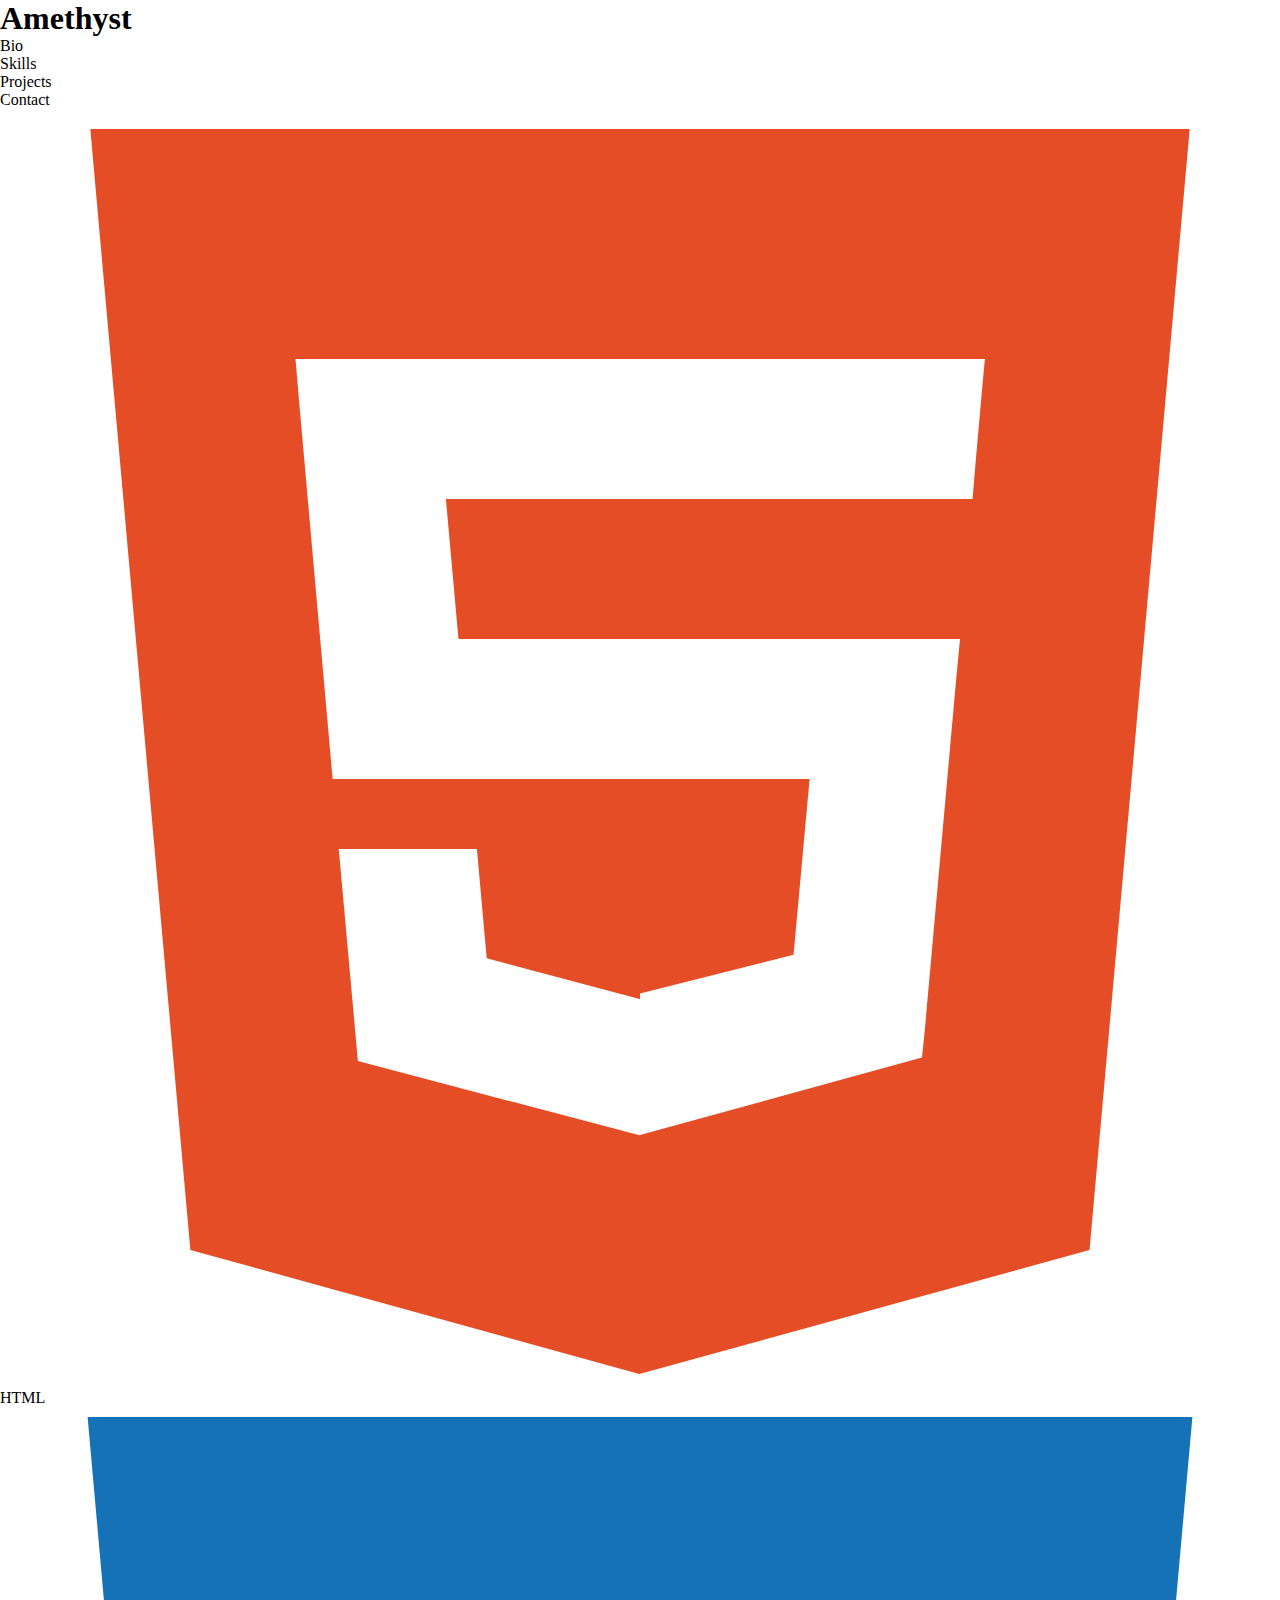
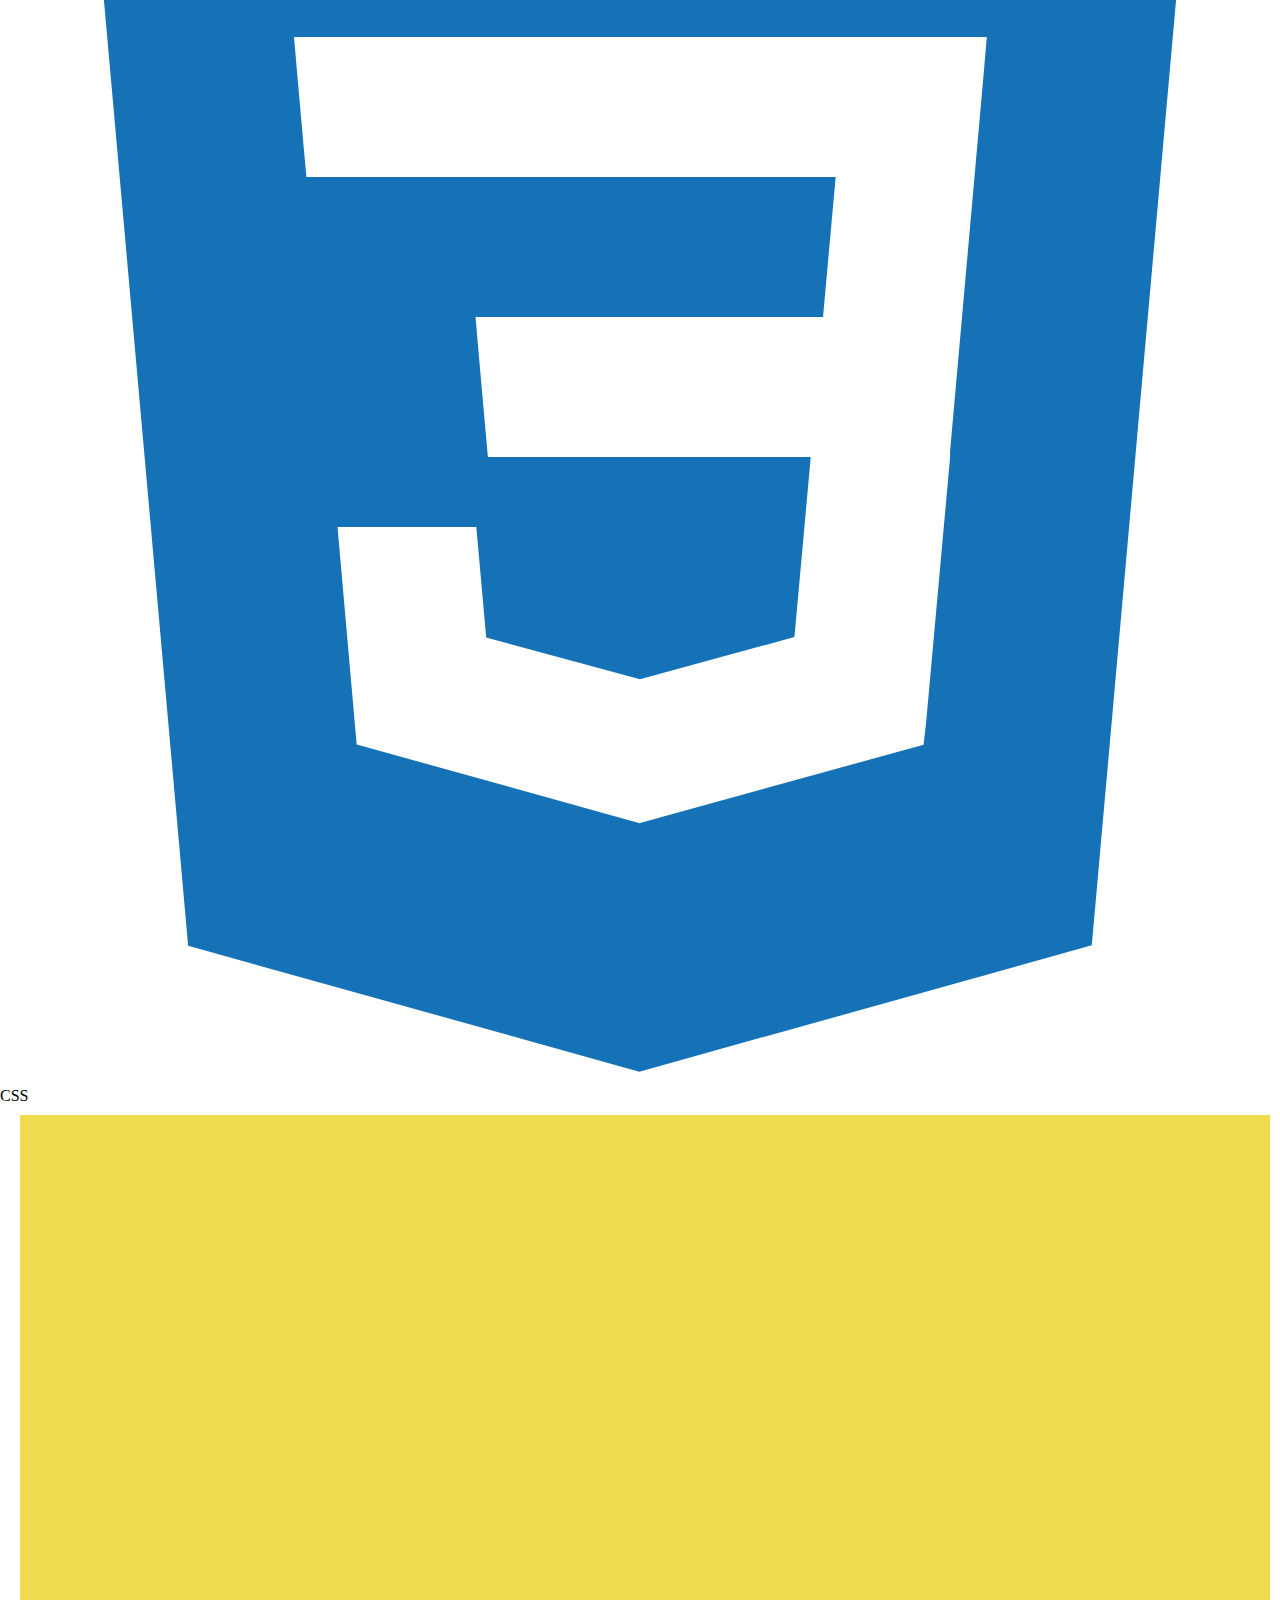
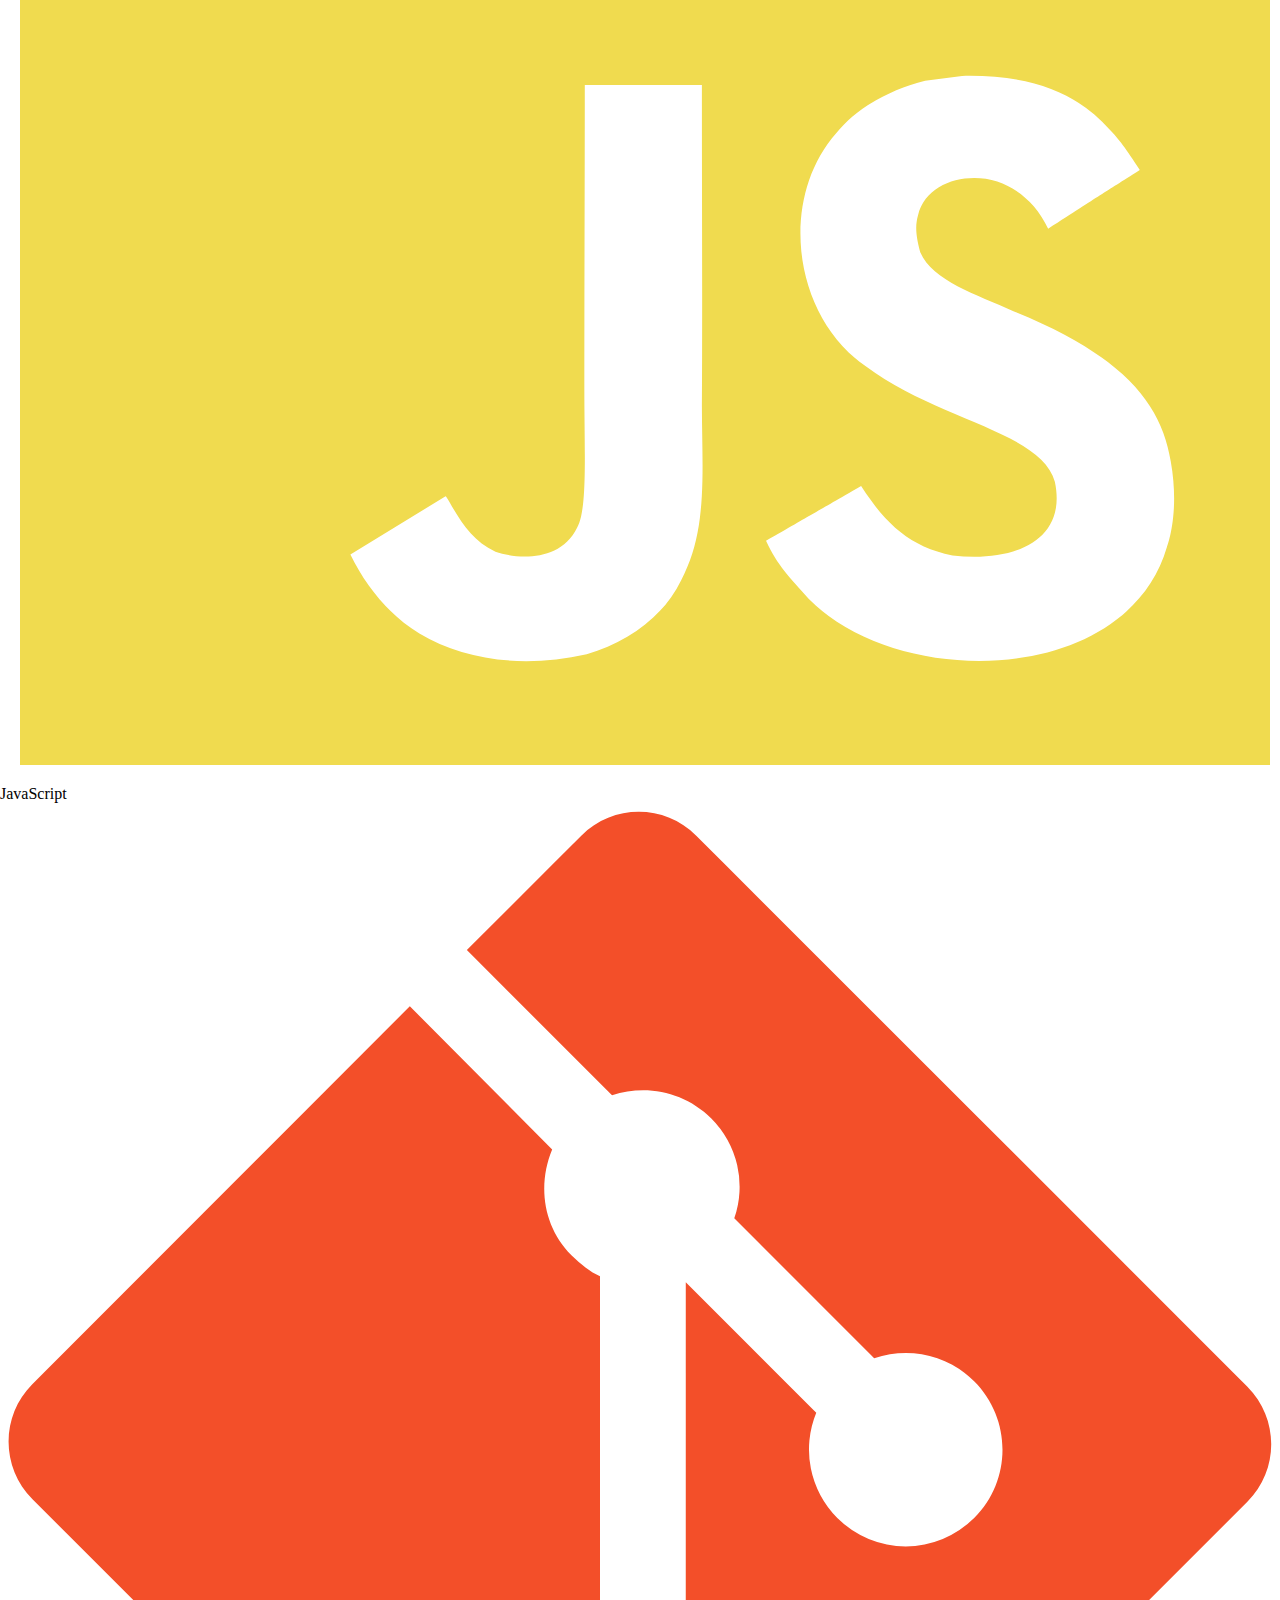
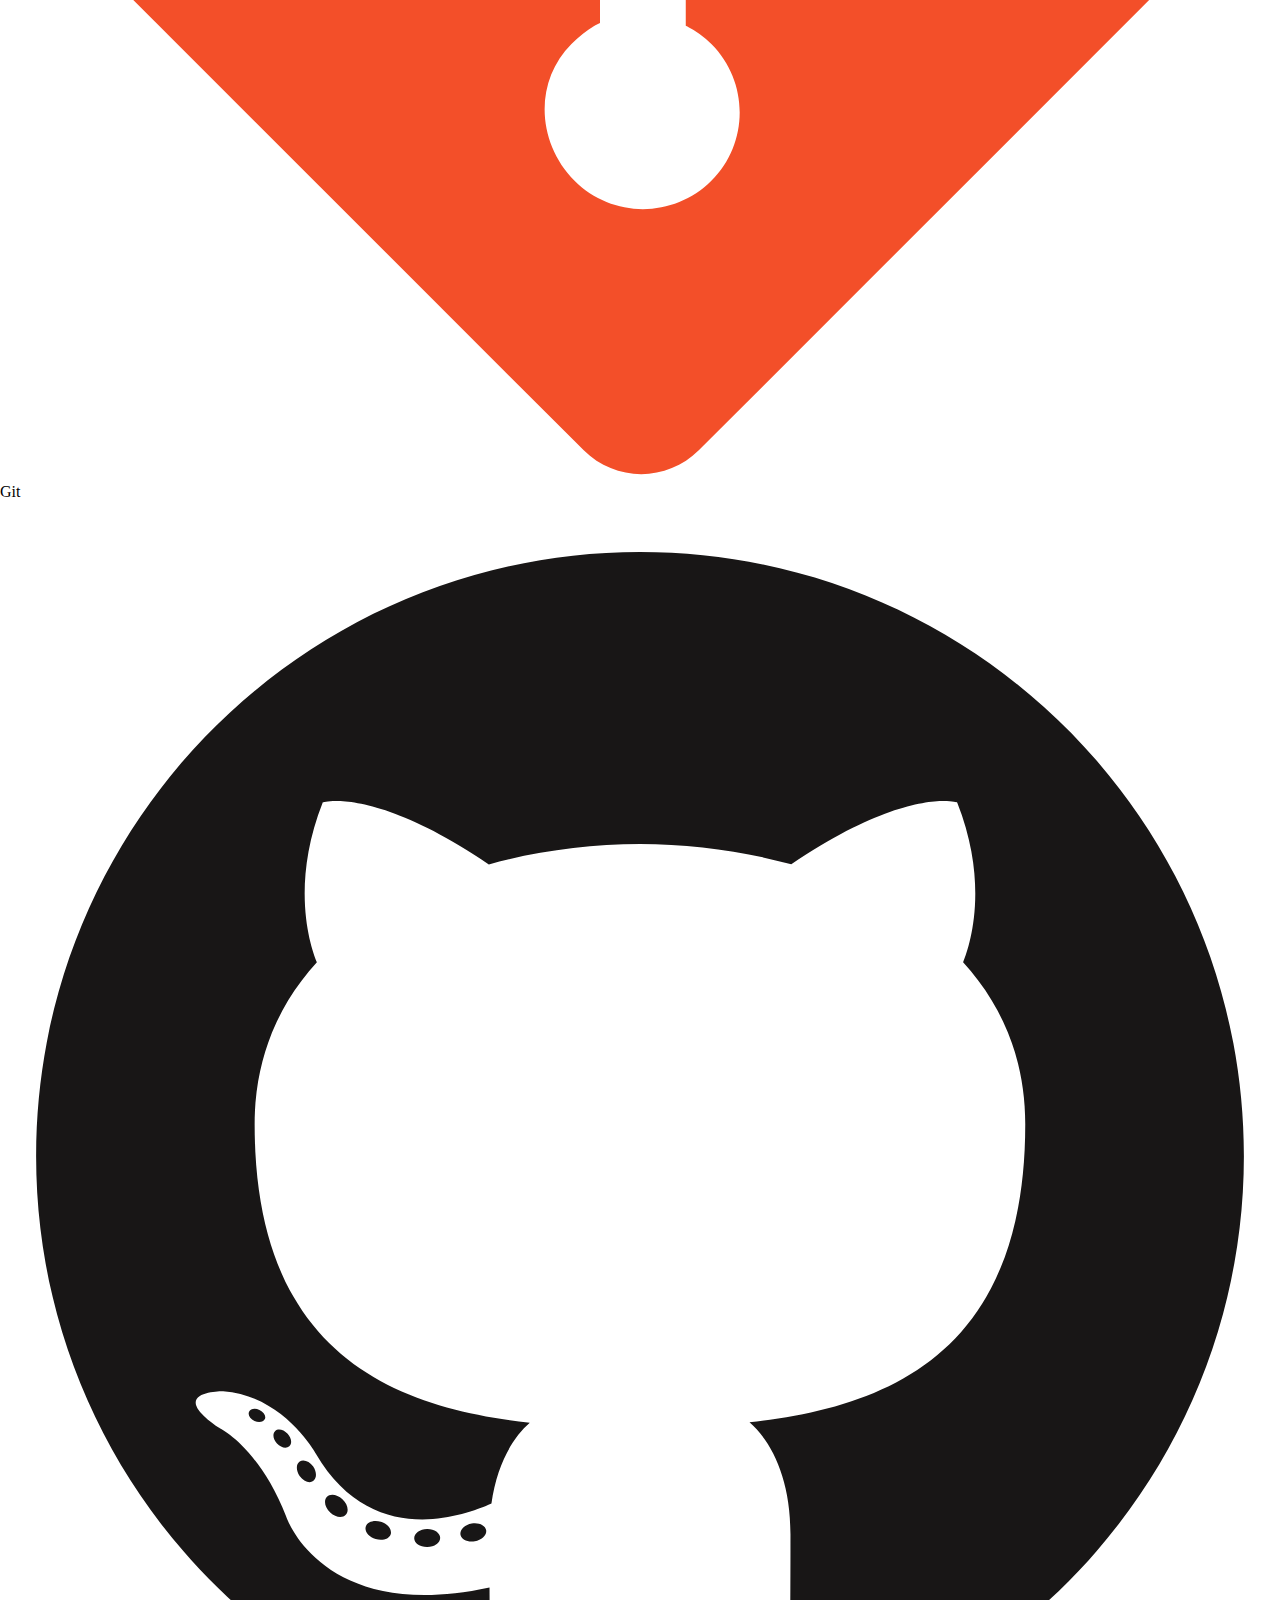
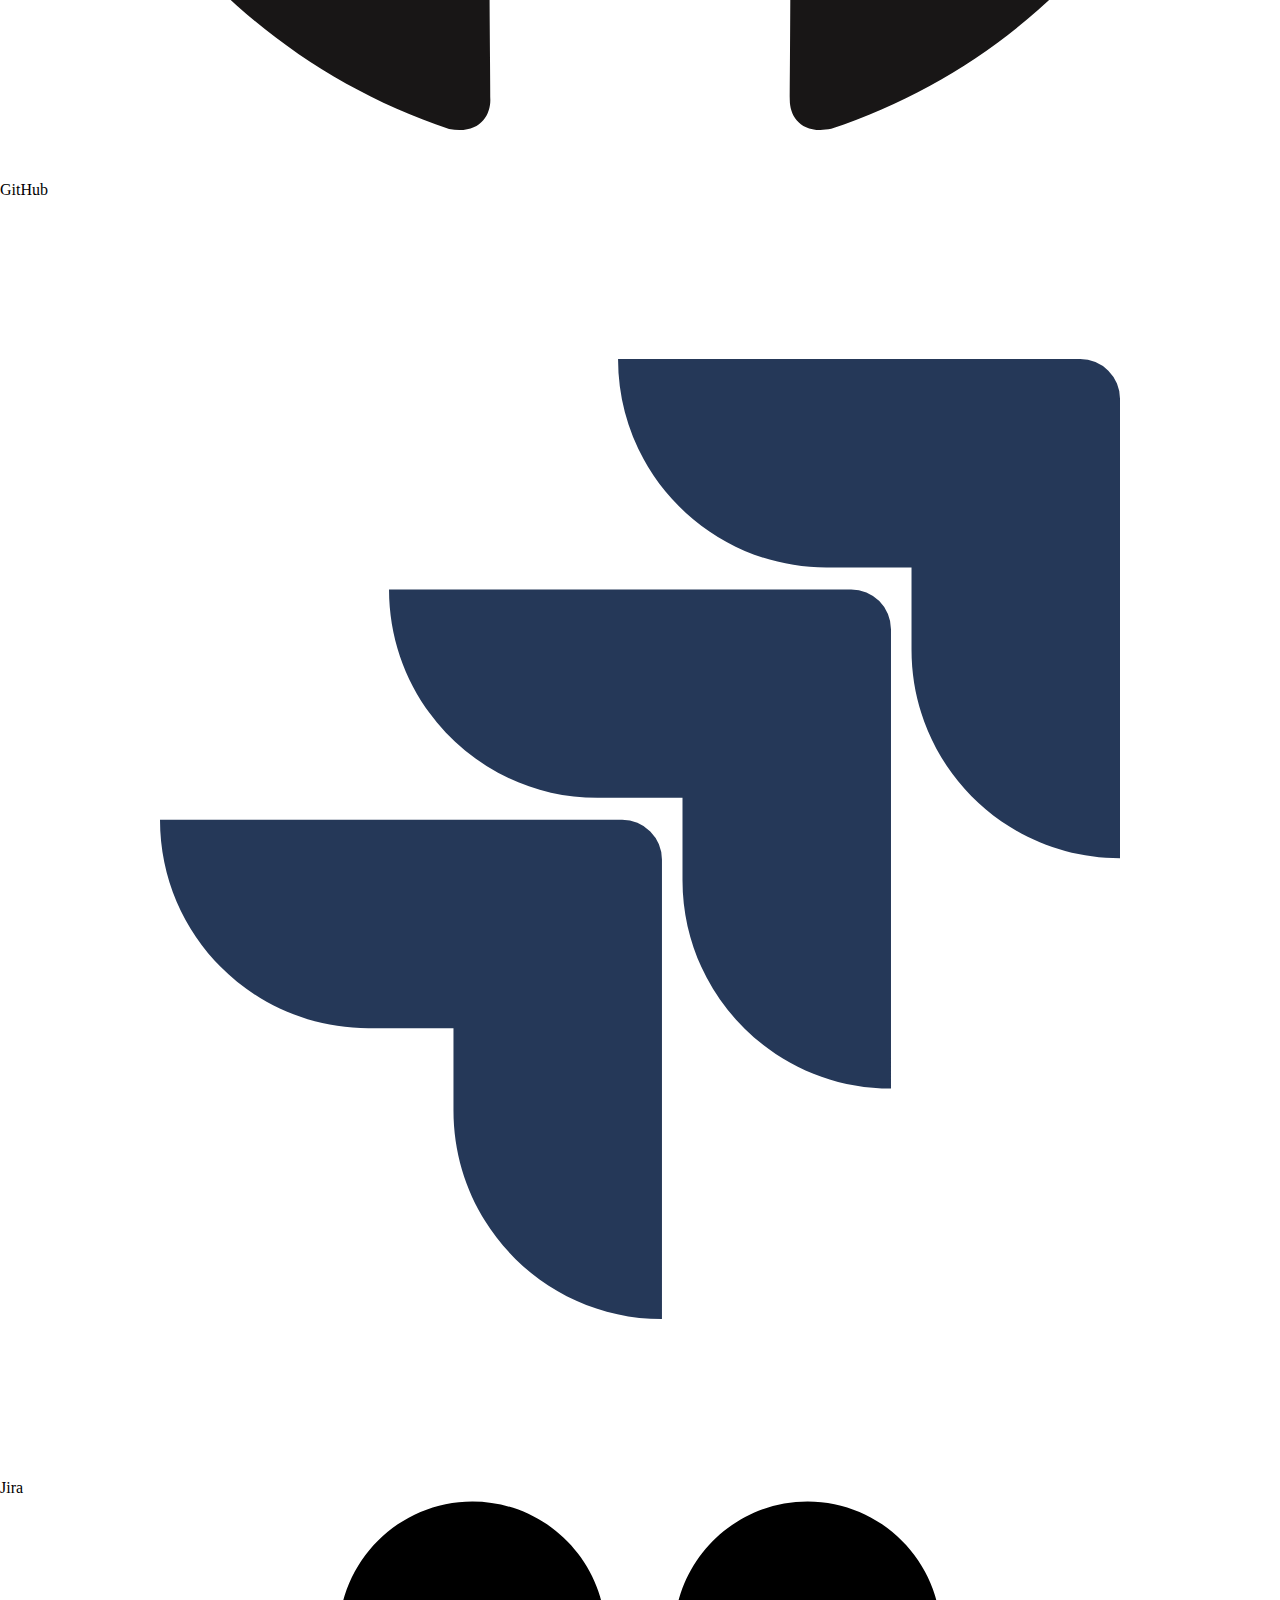
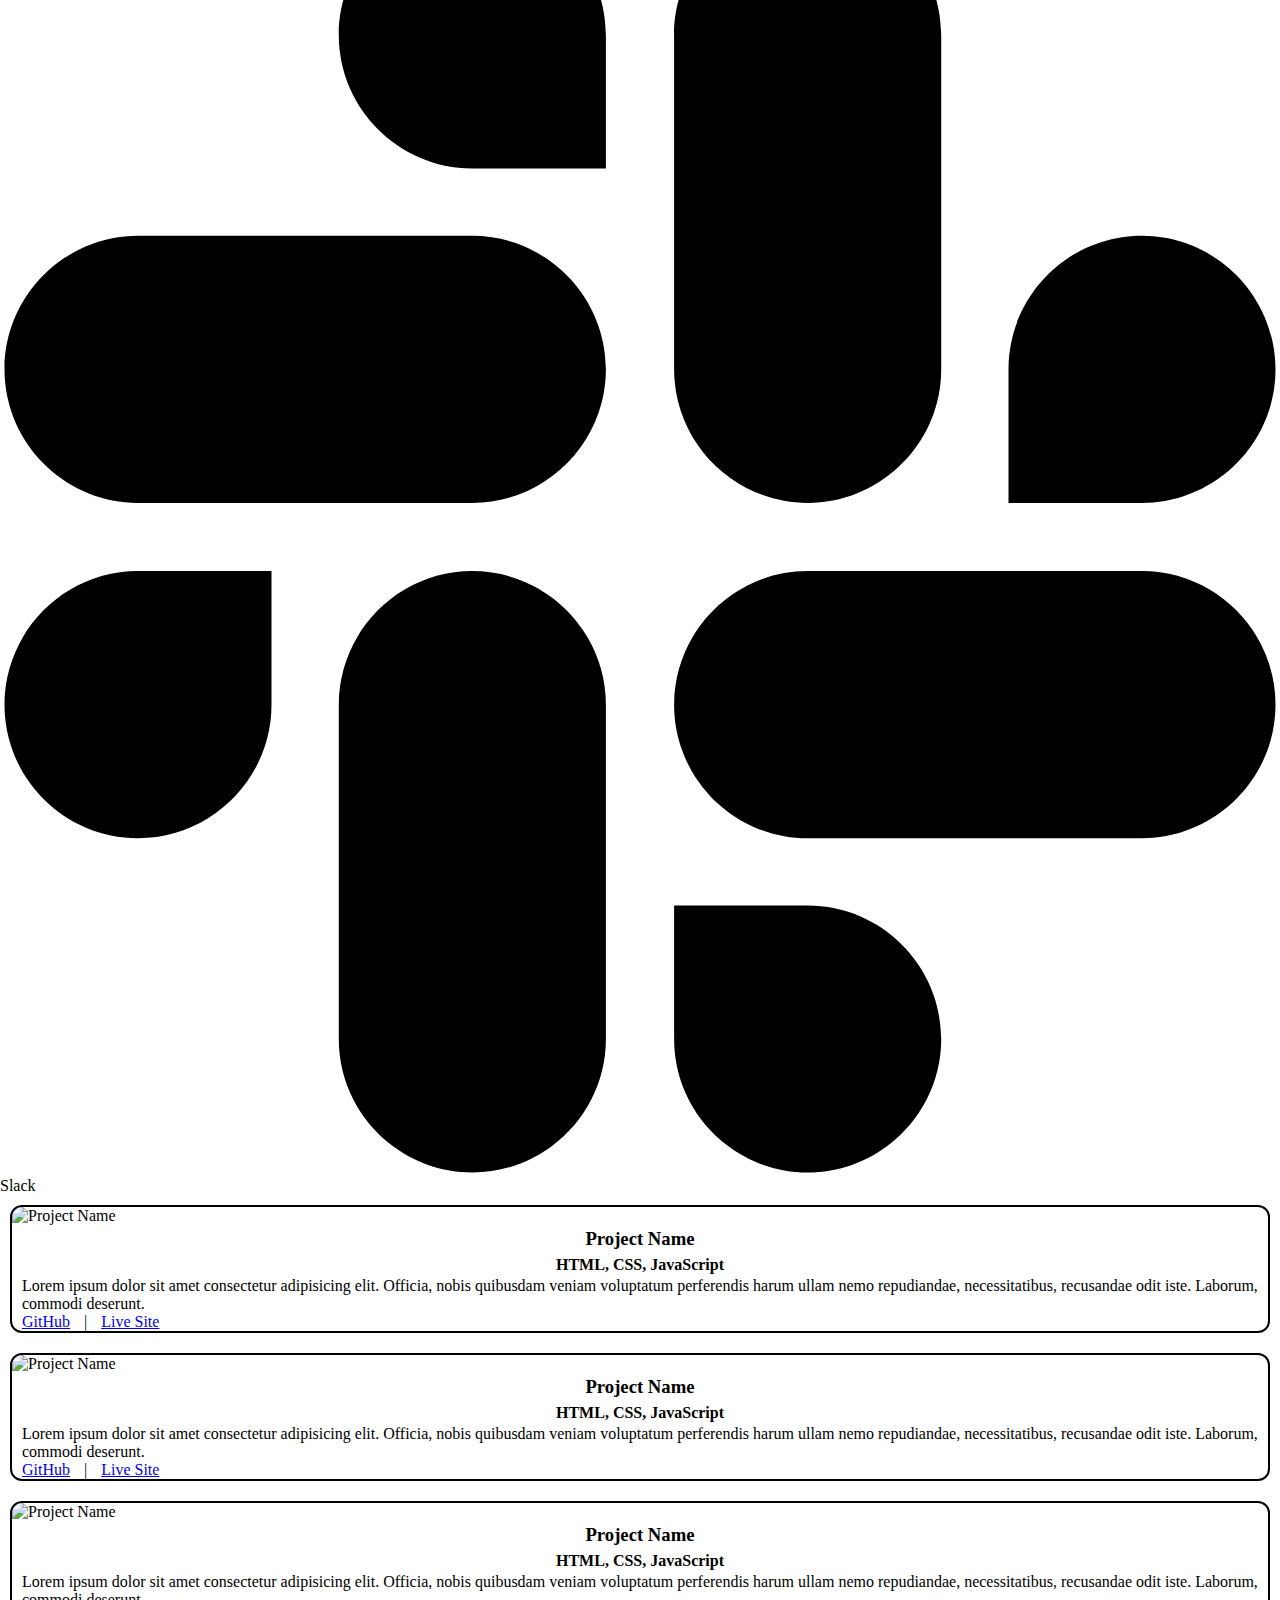
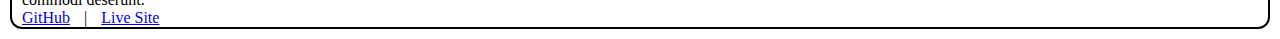
==== index.html @ cd5359fc "Create HTML skeleton of site" ====
<!DOCTYPE html>
<html lang="en">
<head>
    <meta charset="UTF-8">
    <meta http-equiv="X-UA-Compatible" content="IE=edge">
    <meta name="viewport" content="width=device-width, initial-scale=1.0">
    <title>Amethyst</title>
    <script src="main.js"></script>
    <link rel="stylesheet" href="style.css">

    <link rel="stylesheet" href="https://cdn.jsdelivr.net/gh/devicons/devicon@v2.15.1/devicon.min.css">
          
</head>
<body>
    <div class="container">
        <nav>
            <h1>Amethyst</h1>
            <menu>
                <ul>
                    <li>Bio</li>
                    <li>Skills</li>
                    <li>Projects</li>
                    <li>Contact</li>
                </ul>
            </menu>
        </nav>
        <section id="bio"></section>
        <section id="skills">
            <div>
                <svg viewBox="0 0 128 128">
                <path fill="#E44D26" d="M9.032 2l10.005 112.093 44.896 12.401 45.02-12.387L118.968 2H9.032zm89.126 26.539l-.627 7.172L97.255 39H44.59l1.257 14h50.156l-.336 3.471-3.233 36.119-.238 2.27L64 102.609v.002l-.034.018-28.177-7.423L33.876 74h13.815l.979 10.919L63.957 89H64v-.546l15.355-3.875L80.959 67H33.261l-3.383-38.117L29.549 25h68.939l-.33 3.539z"></path>
                </svg>
                <p>HTML</p>
            </div>
            <div>
                <svg viewBox="0 0 128 128">
                <path fill="#1572B6" d="M8.76 1l10.055 112.883 45.118 12.58 45.244-12.626L119.24 1H8.76zm89.591 25.862l-3.347 37.605.01.203-.014.467v-.004l-2.378 26.294-.262 2.336L64 101.607v.001l-.022.019-28.311-7.888L33.75 72h13.883l.985 11.054 15.386 4.17-.004.008v-.002l15.443-4.229L81.075 65H48.792l-.277-3.043-.631-7.129L47.553 51h34.749l1.264-14H30.64l-.277-3.041-.63-7.131L29.401 23h69.281l-.331 3.862z"></path>
                </svg>
                <p>CSS</p>
            </div>
            <div>
                <svg viewBox="0 0 128 128">
                <path fill="#F0DB4F" d="M2 1v125h125V1H2zm66.119 106.513c-1.845 3.749-5.367 6.212-9.448 7.401-6.271 1.44-12.269.619-16.731-2.059-2.986-1.832-5.318-4.652-6.901-7.901l9.52-5.83c.083.035.333.487.667 1.071 1.214 2.034 2.261 3.474 4.319 4.485 2.022.69 6.461 1.131 8.175-2.427 1.047-1.81.714-7.628.714-14.065C58.433 78.073 58.48 68 58.48 58h11.709c0 11 .06 21.418 0 32.152.025 6.58.596 12.446-2.07 17.361zm48.574-3.308c-4.07 13.922-26.762 14.374-35.83 5.176-1.916-2.165-3.117-3.296-4.26-5.795 4.819-2.772 4.819-2.772 9.508-5.485 2.547 3.915 4.902 6.068 9.139 6.949 5.748.702 11.531-1.273 10.234-7.378-1.333-4.986-11.77-6.199-18.873-11.531-7.211-4.843-8.901-16.611-2.975-23.335 1.975-2.487 5.343-4.343 8.877-5.235l3.688-.477c7.081-.143 11.507 1.727 14.756 5.355.904.916 1.642 1.904 3.022 4.045-3.772 2.404-3.76 2.381-9.163 5.879-1.154-2.486-3.069-4.046-5.093-4.724-3.142-.952-7.104.083-7.926 3.403-.285 1.023-.226 1.975.227 3.665 1.273 2.903 5.545 4.165 9.377 5.926 11.031 4.474 14.756 9.271 15.672 14.981.882 4.916-.213 8.105-.38 8.581z"></path>
                </svg>
                <p>JavaScript</p>
            </div>
            <div>
                <svg viewBox="0 0 128 128">
                <path fill="#F34F29" d="M124.742 58.378L69.625 3.264c-3.172-3.174-8.32-3.174-11.497 0L46.685 14.71l14.518 14.518c3.375-1.139 7.243-.375 9.932 2.314a9.66 9.66 0 012.293 9.993L87.42 55.529c3.385-1.167 7.292-.413 9.994 2.295 3.78 3.777 3.78 9.9 0 13.679a9.673 9.673 0 01-13.683 0 9.677 9.677 0 01-2.105-10.521L68.578 47.933l-.002 34.341a9.708 9.708 0 012.559 1.828c3.779 3.777 3.779 9.898 0 13.683-3.779 3.777-9.904 3.777-13.679 0-3.778-3.784-4.088-9.905-.311-13.683.934-.933 1.855-1.638 2.855-2.11V47.333c-1-.472-1.92-1.172-2.856-2.111-2.861-2.86-3.396-7.06-1.928-10.576L40.983 20.333 3.229 58.123c-3.175 3.177-3.155 8.325.02 11.5l55.126 55.114c3.173 3.174 8.325 3.174 11.503 0l54.86-54.858c3.175-3.176 3.178-8.327.004-11.501z"></path>
                </svg>
                <p>Git</p>
            </div>
            <div>
                <svg viewBox="0 0 128 128">
                <g fill="#181616"><path fill-rule="evenodd" clip-rule="evenodd" d="M64 5.103c-33.347 0-60.388 27.035-60.388 60.388 0 26.682 17.303 49.317 41.297 57.303 3.017.56 4.125-1.31 4.125-2.905 0-1.44-.056-6.197-.082-11.243-16.8 3.653-20.345-7.125-20.345-7.125-2.747-6.98-6.705-8.836-6.705-8.836-5.48-3.748.413-3.67.413-3.67 6.063.425 9.257 6.223 9.257 6.223 5.386 9.23 14.127 6.562 17.573 5.02.542-3.903 2.107-6.568 3.834-8.076-13.413-1.525-27.514-6.704-27.514-29.843 0-6.593 2.36-11.98 6.223-16.21-.628-1.52-2.695-7.662.584-15.98 0 0 5.07-1.623 16.61 6.19C53.7 35 58.867 34.327 64 34.304c5.13.023 10.3.694 15.127 2.033 11.526-7.813 16.59-6.19 16.59-6.19 3.287 8.317 1.22 14.46.593 15.98 3.872 4.23 6.215 9.617 6.215 16.21 0 23.194-14.127 28.3-27.574 29.796 2.167 1.874 4.097 5.55 4.097 11.183 0 8.08-.07 14.583-.07 16.572 0 1.607 1.088 3.49 4.148 2.897 23.98-7.994 41.263-30.622 41.263-57.294C124.388 32.14 97.35 5.104 64 5.104z"></path><path d="M26.484 91.806c-.133.3-.605.39-1.035.185-.44-.196-.685-.605-.543-.906.13-.31.603-.395 1.04-.188.44.197.69.61.537.91zm2.446 2.729c-.287.267-.85.143-1.232-.28-.396-.42-.47-.983-.177-1.254.298-.266.844-.14 1.24.28.394.426.472.984.17 1.255zM31.312 98.012c-.37.258-.976.017-1.35-.52-.37-.538-.37-1.183.01-1.44.373-.258.97-.025 1.35.507.368.545.368 1.19-.01 1.452zm3.261 3.361c-.33.365-1.036.267-1.552-.23-.527-.487-.674-1.18-.343-1.544.336-.366 1.045-.264 1.564.23.527.486.686 1.18.333 1.543zm4.5 1.951c-.147.473-.825.688-1.51.486-.683-.207-1.13-.76-.99-1.238.14-.477.823-.7 1.512-.485.683.206 1.13.756.988 1.237zm4.943.361c.017.498-.563.91-1.28.92-.723.017-1.308-.387-1.315-.877 0-.503.568-.91 1.29-.924.717-.013 1.306.387 1.306.88zm4.598-.782c.086.485-.413.984-1.126 1.117-.7.13-1.35-.172-1.44-.653-.086-.498.422-.997 1.122-1.126.714-.123 1.354.17 1.444.663zm0 0"></path></g>
                </svg>
                <p>GitHub</p>
            </div>
            <div>
                <svg viewBox="0 0 128 128">
                <path d="M108.023 16H61.805c0 11.52 9.328 20.848 20.847 20.848h8.5v8.226c0 11.52 9.328 20.848 20.848 20.848V19.977A3.978 3.978 0 00108.023 16zm0 0" fill="#253858"></path><path d="M85.121 39.04H38.902c0 11.519 9.325 20.847 20.844 20.847h8.504v8.226c0 11.52 9.328 20.848 20.848 20.848V43.016a3.983 3.983 0 00-3.977-3.977zm0 0" fill="#253858"></path><path d="M62.219 62.078H16c0 11.52 9.324 20.848 20.844 20.848h8.504v8.226c0 11.524 9.328 20.848 20.847 20.848V66.059a3.984 3.984 0 00-3.976-3.98zm0 0" fill="#253858"></path>
                </svg>    
                <p>Jira</p>
            </div>
            <div>
                <svg viewBox="0 0 128 128">
                <path d="M27.15 80.766c0 7.351-5.994 13.355-13.345 13.355C6.454 94.12.45 88.117.45 80.766c0-7.351 6.004-13.355 13.355-13.355H27.15zm6.73 0c0-7.351 6.003-13.355 13.354-13.355 7.351 0 13.355 6.004 13.355 13.355v33.43c0 7.35-6.004 13.354-13.355 13.354-7.351 0-13.355-6.004-13.355-13.355v-33.43zM47.234 27.15c-7.351 0-13.355-5.994-13.355-13.345C33.88 6.454 39.883.45 47.234.45c7.351 0 13.355 6.004 13.355 13.355V27.15zm0 6.73c7.351 0 13.355 6.003 13.355 13.354 0 7.351-6.004 13.355-13.355 13.355h-33.43C6.455 60.589.45 54.585.45 47.234c0-7.351 6.004-13.355 13.355-13.355h33.43zm53.616 13.354c0-7.351 5.994-13.355 13.345-13.355 7.351 0 13.355 6.004 13.355 13.355 0 7.351-6.004 13.355-13.355 13.355H100.85zm-6.73 0c0 7.351-6.003 13.355-13.354 13.355-7.351 0-13.355-6.004-13.355-13.355v-33.43C67.411 6.455 73.415.45 80.766.45c7.351 0 13.355 6.004 13.355 13.355zM80.766 100.85c7.351 0 13.355 5.994 13.355 13.345 0 7.351-6.004 13.355-13.355 13.355-7.351 0-13.355-6.004-13.355-13.355V100.85zm0-6.73c-7.351 0-13.355-6.003-13.355-13.354 0-7.351 6.004-13.355 13.355-13.355h33.43c7.35 0 13.354 6.004 13.354 13.355 0 7.351-6.004 13.355-13.355 13.355zm0 0"></path>
                </svg>
                <p>Slack</p>
            </div>
        </section>
        <section id="projects"></section>
        <section id="Contact"></section>
    </div>
</body>
</html>
---- style.css ----
/* CSS RESET */
* {
    box-sizing: border-box;
    margin: 0;
    padding: 0;
  }

html, body {
    height: 100%;
}

img, picture, video, canvas, svg {
    display: block;
    max-width: 100%;
}

p, h1, h2, h3, h4, h5, h6 {
    overflow-wrap: break-word;
}

/* CSS PER PROJECT */
#projects {
    display: flex;
    flex-direction: column;
}

.project {
    display: flex;
    flex-direction: column;
    border: 2px solid #000000;
    border-radius: 12px;
    margin: 10px;
}

.project-title, .project-subtitle {
    text-align: center;
    line-height: 150%;
}

.project-image {
    border-top-left-radius: 11px;
    border-top-right-radius: 11px;
}

.project-description, .project-link {
    padding: 0 10px;
}
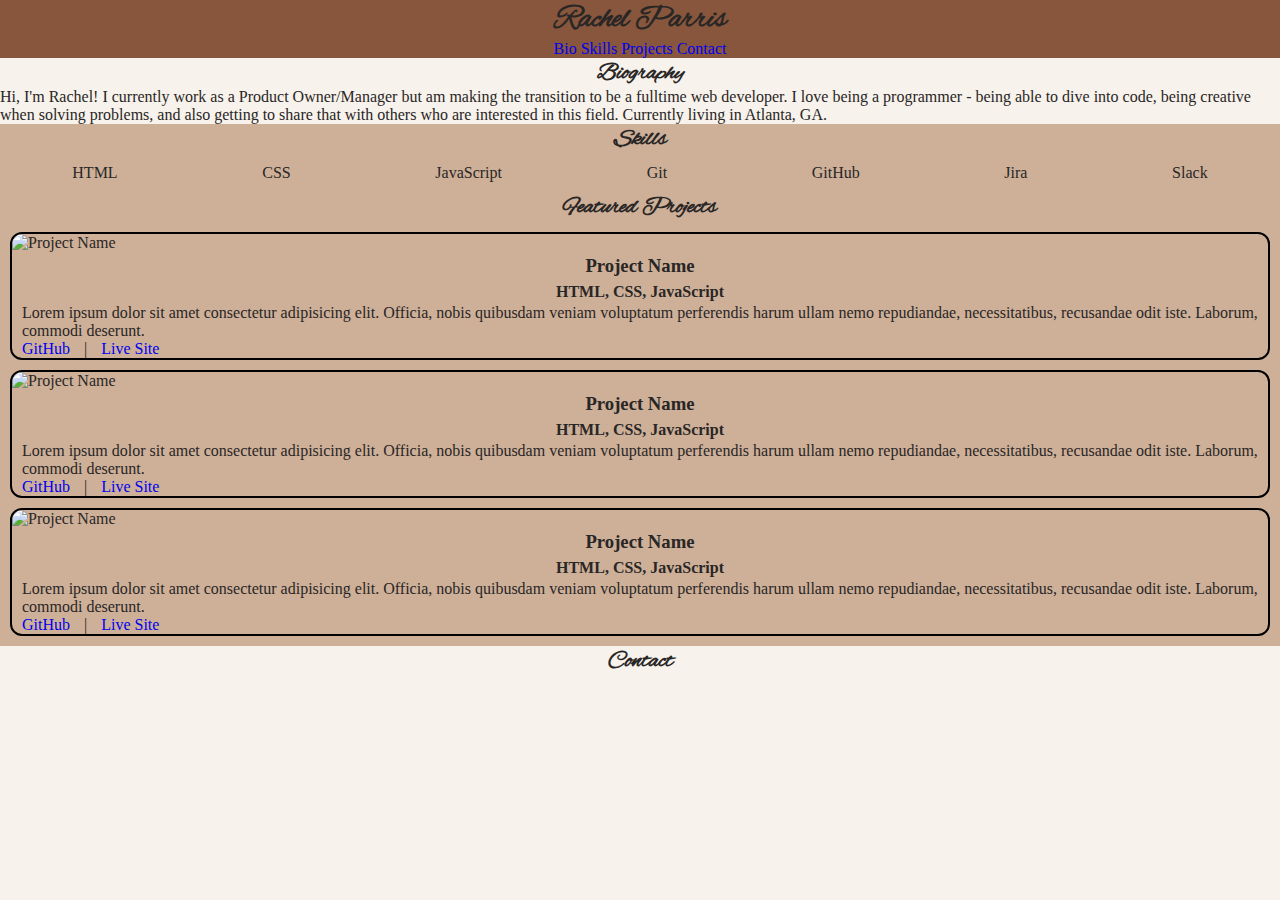
==== commit d3a0865f: "Start styling site" ====
--- a/index.html
+++ b/index.html
@@ -4,73 +4,79 @@
     <meta charset="UTF-8">
     <meta http-equiv="X-UA-Compatible" content="IE=edge">
     <meta name="viewport" content="width=device-width, initial-scale=1.0">
-    <title>Amethyst</title>
+    <title>Rachel Parris</title>
     <script src="main.js"></script>
     <link rel="stylesheet" href="style.css">
-
     <link rel="stylesheet" href="https://cdn.jsdelivr.net/gh/devicons/devicon@v2.15.1/devicon.min.css">
-          
+    <link rel="preconnect" href="https://fonts.googleapis.com">
+    <link rel="preconnect" href="https://fonts.gstatic.com" crossorigin>
+    <link href="https://fonts.googleapis.com/css2?family=Alex+Brush&display=swap" rel="stylesheet">
 </head>
 <body>
     <div class="container">
         <nav>
-            <h1>Amethyst</h1>
-            <menu>
-                <ul>
-                    <li>Bio</li>
-                    <li>Skills</li>
-                    <li>Projects</li>
-                    <li>Contact</li>
-                </ul>
-            </menu>
+            <h1 class="title">Rachel Parris</h1>
+            <ul class="menu">
+                <li><a href="#bio">Bio</a></li>
+                <li><a href="#skills">Skills</a></li>
+                <li><a href="#projects">Projects</a></li>
+                <li><a href="#Contact">Contact</a></li>
+            </ul>
         </nav>
-        <section id="bio"></section>
-        <section id="skills">
-            <div>
-                <svg viewBox="0 0 128 128">
-                <path fill="#E44D26" d="M9.032 2l10.005 112.093 44.896 12.401 45.02-12.387L118.968 2H9.032zm89.126 26.539l-.627 7.172L97.255 39H44.59l1.257 14h50.156l-.336 3.471-3.233 36.119-.238 2.27L64 102.609v.002l-.034.018-28.177-7.423L33.876 74h13.815l.979 10.919L63.957 89H64v-.546l15.355-3.875L80.959 67H33.261l-3.383-38.117L29.549 25h68.939l-.33 3.539z"></path>
-                </svg>
-                <p>HTML</p>
+        <section id="bio">
+            <div class="section-header">
+                <h2>Biography</h2>
             </div>
-            <div>
-                <svg viewBox="0 0 128 128">
-                <path fill="#1572B6" d="M8.76 1l10.055 112.883 45.118 12.58 45.244-12.626L119.24 1H8.76zm89.591 25.862l-3.347 37.605.01.203-.014.467v-.004l-2.378 26.294-.262 2.336L64 101.607v.001l-.022.019-28.311-7.888L33.75 72h13.883l.985 11.054 15.386 4.17-.004.008v-.002l15.443-4.229L81.075 65H48.792l-.277-3.043-.631-7.129L47.553 51h34.749l1.264-14H30.64l-.277-3.041-.63-7.131L29.401 23h69.281l-.331 3.862z"></path>
-                </svg>
-                <p>CSS</p>
-            </div>
-            <div>
-                <svg viewBox="0 0 128 128">
-                <path fill="#F0DB4F" d="M2 1v125h125V1H2zm66.119 106.513c-1.845 3.749-5.367 6.212-9.448 7.401-6.271 1.44-12.269.619-16.731-2.059-2.986-1.832-5.318-4.652-6.901-7.901l9.52-5.83c.083.035.333.487.667 1.071 1.214 2.034 2.261 3.474 4.319 4.485 2.022.69 6.461 1.131 8.175-2.427 1.047-1.81.714-7.628.714-14.065C58.433 78.073 58.48 68 58.48 58h11.709c0 11 .06 21.418 0 32.152.025 6.58.596 12.446-2.07 17.361zm48.574-3.308c-4.07 13.922-26.762 14.374-35.83 5.176-1.916-2.165-3.117-3.296-4.26-5.795 4.819-2.772 4.819-2.772 9.508-5.485 2.547 3.915 4.902 6.068 9.139 6.949 5.748.702 11.531-1.273 10.234-7.378-1.333-4.986-11.77-6.199-18.873-11.531-7.211-4.843-8.901-16.611-2.975-23.335 1.975-2.487 5.343-4.343 8.877-5.235l3.688-.477c7.081-.143 11.507 1.727 14.756 5.355.904.916 1.642 1.904 3.022 4.045-3.772 2.404-3.76 2.381-9.163 5.879-1.154-2.486-3.069-4.046-5.093-4.724-3.142-.952-7.104.083-7.926 3.403-.285 1.023-.226 1.975.227 3.665 1.273 2.903 5.545 4.165 9.377 5.926 11.031 4.474 14.756 9.271 15.672 14.981.882 4.916-.213 8.105-.38 8.581z"></path>
-                </svg>
-                <p>JavaScript</p>
-            </div>
-            <div>
-                <svg viewBox="0 0 128 128">
-                <path fill="#F34F29" d="M124.742 58.378L69.625 3.264c-3.172-3.174-8.32-3.174-11.497 0L46.685 14.71l14.518 14.518c3.375-1.139 7.243-.375 9.932 2.314a9.66 9.66 0 012.293 9.993L87.42 55.529c3.385-1.167 7.292-.413 9.994 2.295 3.78 3.777 3.78 9.9 0 13.679a9.673 9.673 0 01-13.683 0 9.677 9.677 0 01-2.105-10.521L68.578 47.933l-.002 34.341a9.708 9.708 0 012.559 1.828c3.779 3.777 3.779 9.898 0 13.683-3.779 3.777-9.904 3.777-13.679 0-3.778-3.784-4.088-9.905-.311-13.683.934-.933 1.855-1.638 2.855-2.11V47.333c-1-.472-1.92-1.172-2.856-2.111-2.861-2.86-3.396-7.06-1.928-10.576L40.983 20.333 3.229 58.123c-3.175 3.177-3.155 8.325.02 11.5l55.126 55.114c3.173 3.174 8.325 3.174 11.503 0l54.86-54.858c3.175-3.176 3.178-8.327.004-11.501z"></path>
-                </svg>
-                <p>Git</p>
-            </div>
-            <div>
-                <svg viewBox="0 0 128 128">
-                <g fill="#181616"><path fill-rule="evenodd" clip-rule="evenodd" d="M64 5.103c-33.347 0-60.388 27.035-60.388 60.388 0 26.682 17.303 49.317 41.297 57.303 3.017.56 4.125-1.31 4.125-2.905 0-1.44-.056-6.197-.082-11.243-16.8 3.653-20.345-7.125-20.345-7.125-2.747-6.98-6.705-8.836-6.705-8.836-5.48-3.748.413-3.67.413-3.67 6.063.425 9.257 6.223 9.257 6.223 5.386 9.23 14.127 6.562 17.573 5.02.542-3.903 2.107-6.568 3.834-8.076-13.413-1.525-27.514-6.704-27.514-29.843 0-6.593 2.36-11.98 6.223-16.21-.628-1.52-2.695-7.662.584-15.98 0 0 5.07-1.623 16.61 6.19C53.7 35 58.867 34.327 64 34.304c5.13.023 10.3.694 15.127 2.033 11.526-7.813 16.59-6.19 16.59-6.19 3.287 8.317 1.22 14.46.593 15.98 3.872 4.23 6.215 9.617 6.215 16.21 0 23.194-14.127 28.3-27.574 29.796 2.167 1.874 4.097 5.55 4.097 11.183 0 8.08-.07 14.583-.07 16.572 0 1.607 1.088 3.49 4.148 2.897 23.98-7.994 41.263-30.622 41.263-57.294C124.388 32.14 97.35 5.104 64 5.104z"></path><path d="M26.484 91.806c-.133.3-.605.39-1.035.185-.44-.196-.685-.605-.543-.906.13-.31.603-.395 1.04-.188.44.197.69.61.537.91zm2.446 2.729c-.287.267-.85.143-1.232-.28-.396-.42-.47-.983-.177-1.254.298-.266.844-.14 1.24.28.394.426.472.984.17 1.255zM31.312 98.012c-.37.258-.976.017-1.35-.52-.37-.538-.37-1.183.01-1.44.373-.258.97-.025 1.35.507.368.545.368 1.19-.01 1.452zm3.261 3.361c-.33.365-1.036.267-1.552-.23-.527-.487-.674-1.18-.343-1.544.336-.366 1.045-.264 1.564.23.527.486.686 1.18.333 1.543zm4.5 1.951c-.147.473-.825.688-1.51.486-.683-.207-1.13-.76-.99-1.238.14-.477.823-.7 1.512-.485.683.206 1.13.756.988 1.237zm4.943.361c.017.498-.563.91-1.28.92-.723.017-1.308-.387-1.315-.877 0-.503.568-.91 1.29-.924.717-.013 1.306.387 1.306.88zm4.598-.782c.086.485-.413.984-1.126 1.117-.7.13-1.35-.172-1.44-.653-.086-.498.422-.997 1.122-1.126.714-.123 1.354.17 1.444.663zm0 0"></path></g>
-                </svg>
-                <p>GitHub</p>
-            </div>
-            <div>
-                <svg viewBox="0 0 128 128">
-                <path d="M108.023 16H61.805c0 11.52 9.328 20.848 20.847 20.848h8.5v8.226c0 11.52 9.328 20.848 20.848 20.848V19.977A3.978 3.978 0 00108.023 16zm0 0" fill="#253858"></path><path d="M85.121 39.04H38.902c0 11.519 9.325 20.847 20.844 20.847h8.504v8.226c0 11.52 9.328 20.848 20.848 20.848V43.016a3.983 3.983 0 00-3.977-3.977zm0 0" fill="#253858"></path><path d="M62.219 62.078H16c0 11.52 9.324 20.848 20.844 20.848h8.504v8.226c0 11.524 9.328 20.848 20.847 20.848V66.059a3.984 3.984 0 00-3.976-3.98zm0 0" fill="#253858"></path>
-                </svg>    
-                <p>Jira</p>
-            </div>
-            <div>
-                <svg viewBox="0 0 128 128">
-                <path d="M27.15 80.766c0 7.351-5.994 13.355-13.345 13.355C6.454 94.12.45 88.117.45 80.766c0-7.351 6.004-13.355 13.355-13.355H27.15zm6.73 0c0-7.351 6.003-13.355 13.354-13.355 7.351 0 13.355 6.004 13.355 13.355v33.43c0 7.35-6.004 13.354-13.355 13.354-7.351 0-13.355-6.004-13.355-13.355v-33.43zM47.234 27.15c-7.351 0-13.355-5.994-13.355-13.345C33.88 6.454 39.883.45 47.234.45c7.351 0 13.355 6.004 13.355 13.355V27.15zm0 6.73c7.351 0 13.355 6.003 13.355 13.354 0 7.351-6.004 13.355-13.355 13.355h-33.43C6.455 60.589.45 54.585.45 47.234c0-7.351 6.004-13.355 13.355-13.355h33.43zm53.616 13.354c0-7.351 5.994-13.355 13.345-13.355 7.351 0 13.355 6.004 13.355 13.355 0 7.351-6.004 13.355-13.355 13.355H100.85zm-6.73 0c0 7.351-6.003 13.355-13.354 13.355-7.351 0-13.355-6.004-13.355-13.355v-33.43C67.411 6.455 73.415.45 80.766.45c7.351 0 13.355 6.004 13.355 13.355zM80.766 100.85c7.351 0 13.355 5.994 13.355 13.345 0 7.351-6.004 13.355-13.355 13.355-7.351 0-13.355-6.004-13.355-13.355V100.85zm0-6.73c-7.351 0-13.355-6.003-13.355-13.354 0-7.351 6.004-13.355 13.355-13.355h33.43c7.35 0 13.354 6.004 13.354 13.355 0 7.351-6.004 13.355-13.355 13.355zm0 0"></path>
-                </svg>
-                <p>Slack</p>
+            <div class="bio-text">
+                <p>Hi, I'm Rachel! I currently work as a Product Owner/Manager but am making the transition to be a fulltime web developer. I love being a programmer - being able to dive into code, being creative when solving problems, and also getting to share that with others who are interested in this field. Currently living in Atlanta, GA.</p>
             </div>
         </section>
-        <section id="projects"></section>
-        <section id="Contact"></section>
+        <section id="skills">
+            <div class="section-header">
+                <h2>Skills</h2>
+            </div>
+            <div class="skills-list">
+                <div>
+                    <i class="devicon-html5-plain"></i>
+                    <p>HTML</p>
+                </div>
+                <div>
+                    <i class="devicon-css3-plain"></i>
+                    <p>CSS</p>
+                </div>
+                <div>
+                    <i class="devicon-javascript-plain"></i>
+                    <p>JavaScript</p>
+                </div>
+                <div>
+                    <i class="devicon-git-plain"></i>
+                    <p>Git</p>
+                </div>
+                <div>
+                    <i class="devicon-github-original"></i>
+                    <p>GitHub</p>
+                </div>
+                <div>
+                    <i class="devicon-jira-plain"></i>
+                    <p>Jira</p>
+                </div>
+                <div>
+                    <i class="devicon-slack-plain"></i>
+                    <p>Slack</p>
+                </div>
+            </div>
+        </section>
+        <section id="projects">
+            <div class="section-header">
+                <h2>Featured Projects</h2>
+            </div>
+            <div class="project-list"></div>
+        </section>
+        <section id="Contact">
+            <div class="section-header">
+                <h2>Contact</h2>
+            </div>
+        </section>
     </div>
 </body>
 </html>--- a/style.css
+++ b/style.css
@@ -1,8 +1,9 @@
-/* CSS RESET */
+/*** CSS RESET ***/
 * {
     box-sizing: border-box;
     margin: 0;
     padding: 0;
+    text-decoration: none;
   }
 
 html, body {
@@ -18,10 +19,72 @@
     overflow-wrap: break-word;
 }
 
-/* CSS PER PROJECT */
+/*** CSS PER PROJECT ***/
+:root {
+    --main-bg-color: rgb(247, 242, 235);
+    --nav-color: rgba(136,86,60,1);
+    --bio-color: rgb(247, 242, 235);
+    --skills-color: rgb(206, 176, 152);
+    --skills-logo-color: #fff;
+    --projects-color: rgb(206, 176, 152);
+    --contact-color: rgb(247, 242, 235);
+    --text-color: #292626;
+}
+
+body {
+    background-color: var(--main-bg-color);
+    color: var(--text-color);
+}
+
+h1, h2 {
+    font-family: 'Alex Brush', cursive;
+}
+
+.title, .section-header, .menu {
+    text-align: center;
+}
+
+.menu > li {
+    display: inline;
+}
+
+nav {
+    background-color: var(--nav-color);
+}
+
+/* BIO SECTION */
+#bio {
+    background-color: var(--bio-color);
+}
+
+/* SKILL SECTION */
+#skills {
+    display: flex;
+    flex-direction: column;
+    background-color: var(--skills-color);
+}
+
+.skills-list {
+    display: flex;
+    flex-flow: row wrap;
+    justify-content: space-around;
+}
+
+.skills-list > div {
+    text-align: center;
+    margin: 10px 0;
+}
+
+i {
+    color: var(--skills-logo-color);
+    font-size: 100px;
+}
+
+/* PROJECT SECTION */
 #projects {
     display: flex;
     flex-direction: column;
+    background-color: var(--projects-color);
 }
 
 .project {
@@ -45,3 +108,8 @@
 .project-description, .project-link {
     padding: 0 10px;
 }
+
+/* CONTACT SECTION */
+#contact {
+    background-color: var(--contact-color);
+}